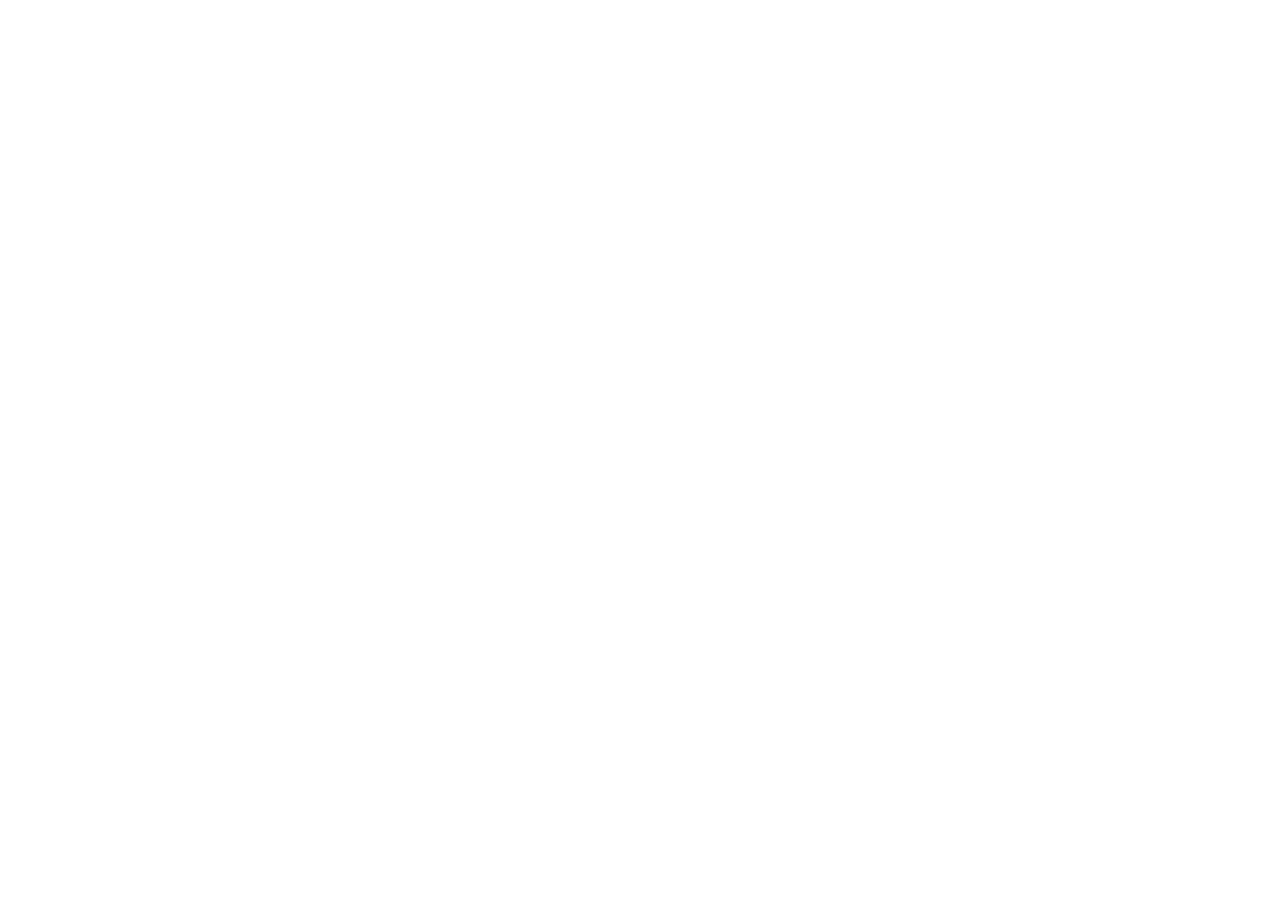
==== index.html @ bb68c6f6 "Add index + scripts" ====
<!DOCTYPE html>
<html lang="en">
<head>
    <meta charset="UTF-8">
    <meta name="viewport" content="width=device-width, initial-scale=1.0">
    <meta name="description" content="Aplicativo de prueba con html5">
    <link rel="stylesheet" href="estilos.css">
        <!-- Compiled and minified CSS -->
    <link rel="stylesheet" href="https://cdnjs.cloudflare.com/ajax/libs/materialize/1.0.0/css/materialize.min.css">


    <title>App Prueba</title>


</head>
<body>
    <div class="row">
        
    </div>

    
    <script src="https://cdnjs.cloudflare.com/ajax/libs/materialize/1.0.0/js/materialize.min.js"></script>    
</body>
</html>
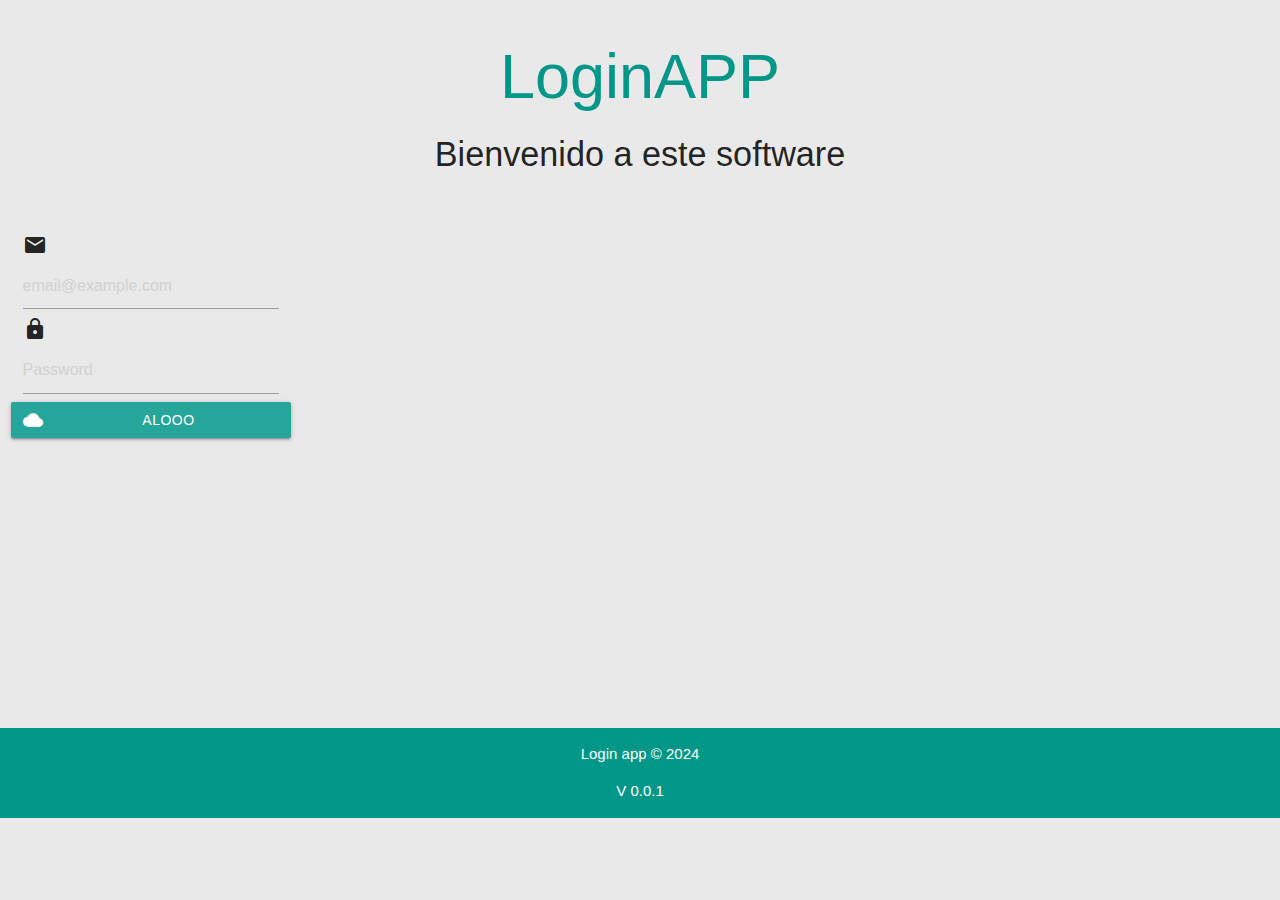
==== commit 374c1a96: "Add menu" ====
--- a/index.html
+++ b/index.html
@@ -7,18 +7,47 @@
     <link rel="stylesheet" href="estilos.css">
         <!-- Compiled and minified CSS -->
     <link rel="stylesheet" href="https://cdnjs.cloudflare.com/ajax/libs/materialize/1.0.0/css/materialize.min.css">
+    <!--Import Google Icon Font-->
+    <link href="https://fonts.googleapis.com/icon?family=Material+Icons" rel="stylesheet">
 
-
-    <title>App Prueba</title>
+    <title>Login app</title>
 
 
 </head>
 <body>
     <div class="row">
-        
+        <header class="col s12">
+            <h1 class="text center teal-text">LoginAPP</h1>
+            <h4 class="text center">Bienvenido a este software</h4>
+        </header>
+        <section class="col s12">
+            <form class="form col s12 m4" >
+                <div class="row">
+                    <div class="col s12 m8">
+                        <i class="material-icons">mail</i>
+                        <input class="input" type="text" name="Usuario" id="Usuario" placeholder="email@example.com">
+                    </div>
+                    <div class="col s12 m8">
+                        <i class="material-icons prefix">https</i>
+                        <input class="input" type="password" name="Password" id="Password" placeholder="Password">
+                    </div>
+                    <button class="waves-effect waves-light btn col s12 m8"><i class="material-icons left">cloud</i> Alooo </button>
+                </div>
+
+            </form>
+        </section>
+
+        <footer class="page footer col s12 center teal white-text">
+            <P>Login app &copy; 2024</P>
+            <p>V 0.0.1</p>
+        </footer>
+
+
     </div>
 
-    
+    <!-- Compiled and minified JavaScript -->
     <script src="https://cdnjs.cloudflare.com/ajax/libs/materialize/1.0.0/js/materialize.min.js"></script>    
+    <!--Script propios-->
+    <script src="script.js"></script>
 </body>
 </html>--- a/estilos.css
+++ b/estilos.css
@@ -0,0 +1,28 @@
+body{
+    background-color: rgb(233, 233, 233);
+    width: 100%;
+}
+header{
+    height: auto;
+
+}
+
+section{
+    height: 60vh;
+    display: flex;
+    flex-wrap: nowrap;
+    justify-content: center;
+    align-items: center;
+}
+
+form {
+    margin-top: 3em;
+}
+
+footer{
+    height: auto;
+}
+
+@media (max-width:600px) {
+    
+}